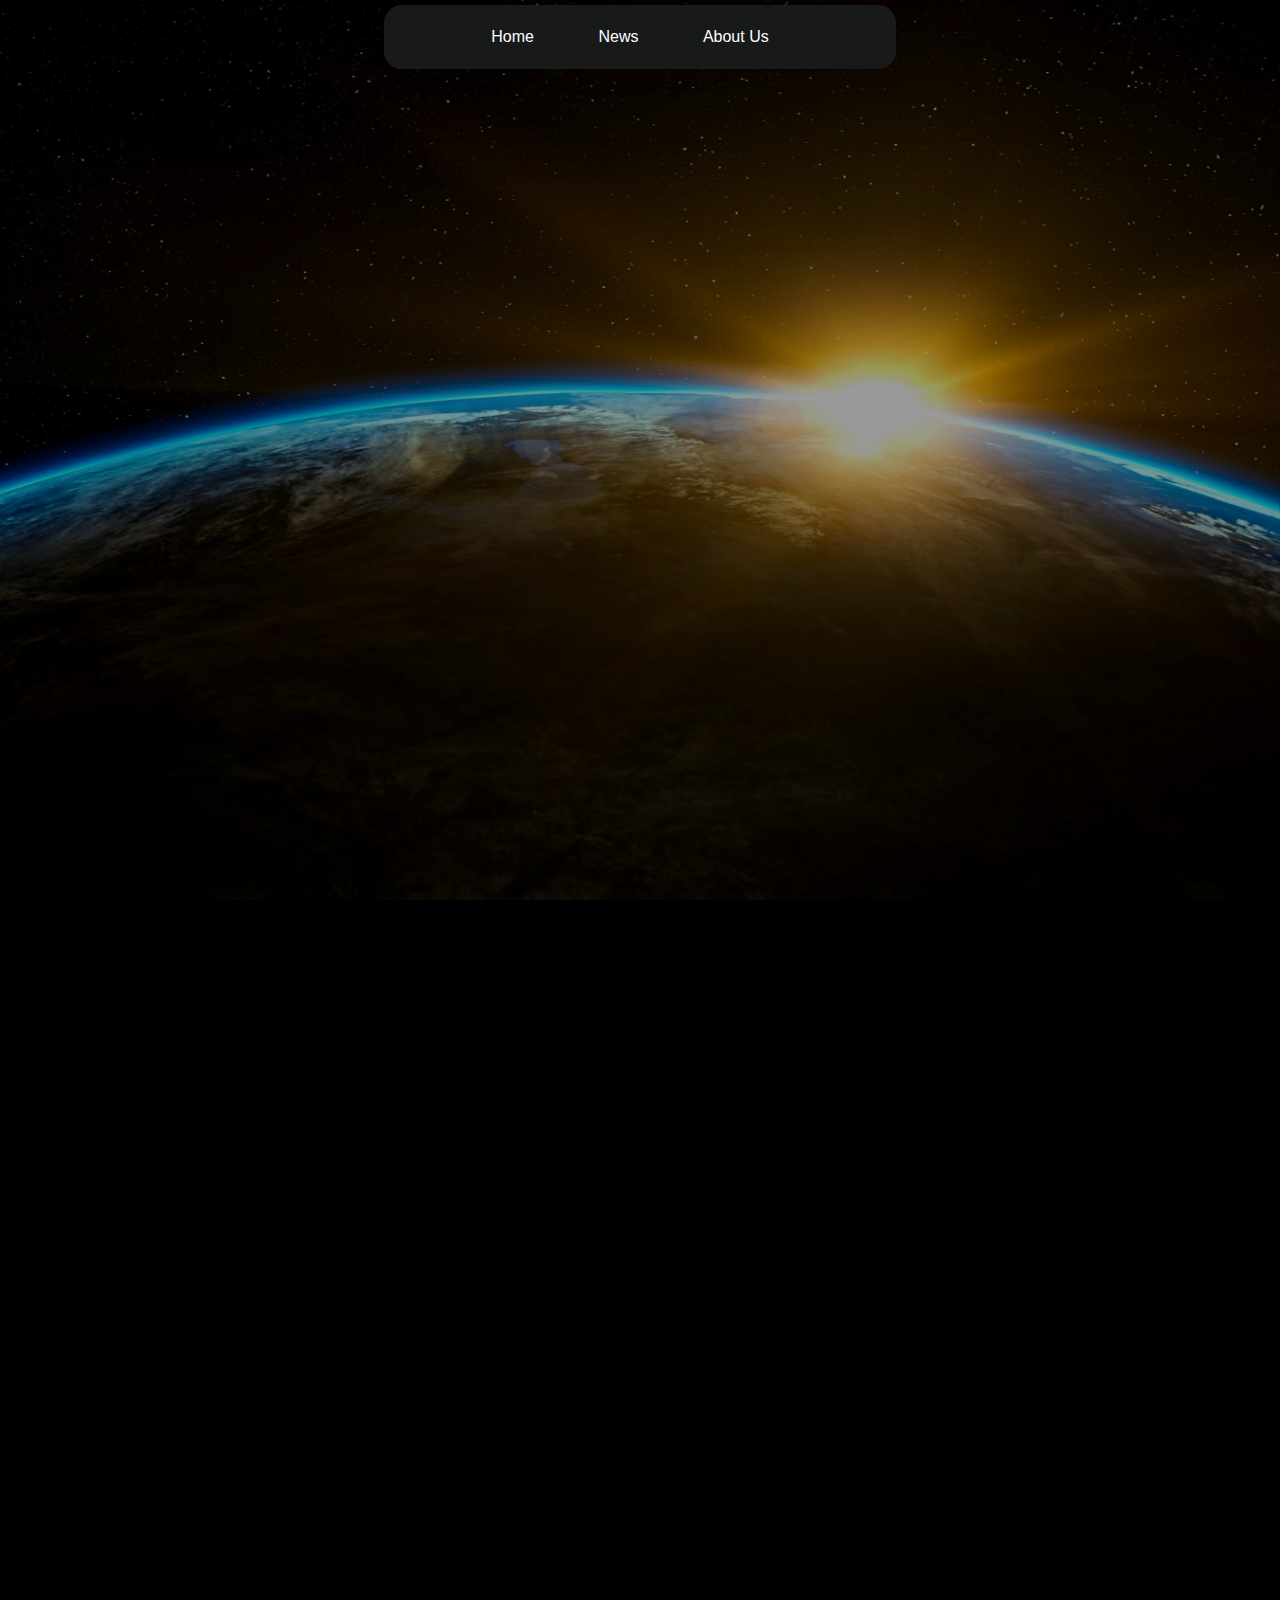
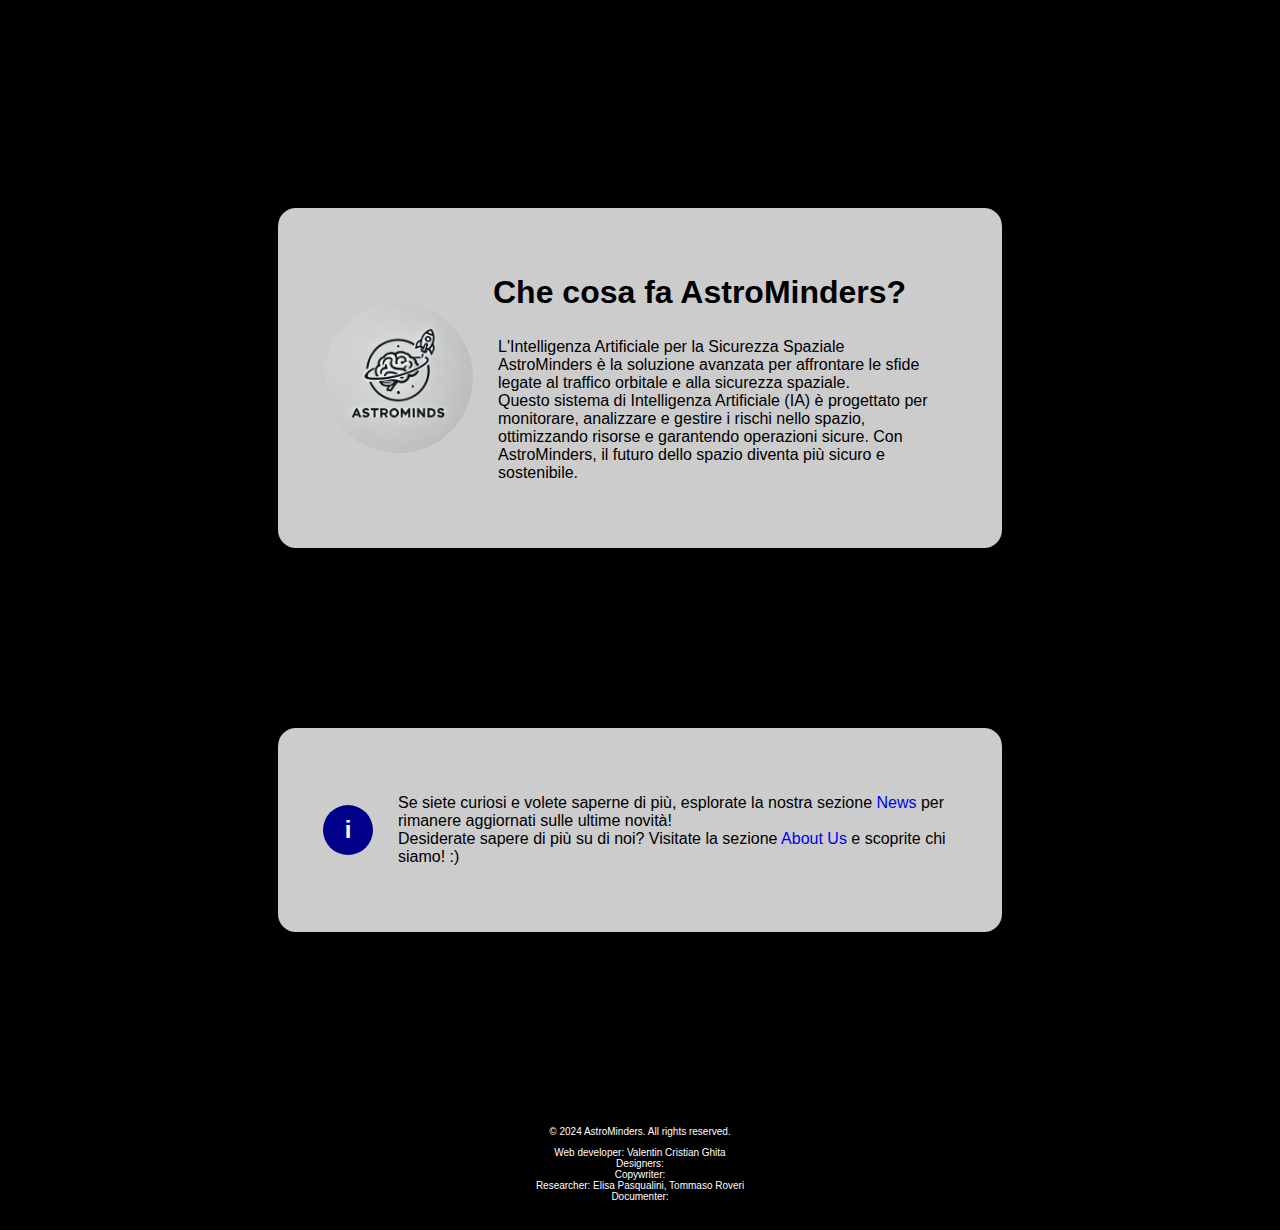
==== code/index.html @ e249a360 "Initial commit" ====
<!DOCTYPE html>
<html lang="IT">
<head>
    <meta charset="UTF-8">
    <meta name="viewport" content="width=device-width, initial-scale=1.0">
    <title>AstroMinders</title>

    <link rel="stylesheet" href="style.css">
</head>
<body>
    <!-- Navigation Bar -->
    <nav id="navbar">
        <ul>
            <li><a href="index.html">Home</a></li>
            <li><a href="news.html">News</a></li>
            <li><a href="about.html">About Us</a></li>
        </ul>
    </nav>
    <!-- Content -->
    <div id="container-img">
        <img src="/img/main-img.png" alt="terra" class="background-image">
        <div class="overlay"></div>
        <div class="logo">
            <h1>AstroMinders</h1>
        </div>
    </div>
    <div id="content">
        <section>
            <img src="/img/logo2.jpg" alt="AstroMinders Image" class="logoAstro">
            <div class="content-text">
                <h1>Che cosa fa AstroMinders?</h1>
                <p class="par">
                    L'Intelligenza Artificiale per la Sicurezza Spaziale<br>
                    AstroMinders è la soluzione avanzata per affrontare le sfide legate al traffico orbitale e alla sicurezza spaziale. <br>
                    Questo sistema di Intelligenza Artificiale (IA) è progettato per monitorare, analizzare e gestire i rischi nello spazio, 
                    ottimizzando risorse e garantendo operazioni sicure. Con AstroMinders, il futuro dello spazio diventa più sicuro e 
                    sostenibile.
                </p>
            </div>
        </section>
        <section>
            <div class="info-icon">
                <span>i</span>
            </div>
            <div class="content-text">
                <p class="par">
                    Se siete curiosi e volete saperne di più, esplorate la nostra sezione <a href='news.html'>News</a> per rimanere aggiornati sulle ultime novità!<br>
                    Desiderate sapere di più su di noi? Visitate la sezione <a href='about.html'>About Us</a> e scoprite chi siamo! :)
                </p>
            </div>
        </section>
    </div>
    <!-- Footer -->
    <div id="footer">
        <p>
            © 2024 AstroMinders. All rights reserved.
        </p>
        <p>
            Web developer: Valentin Cristian Ghita <br>
            Designers: <br>
            Copywriter: <br>
            Researcher: Elisa Pasqualini, Tommaso Roveri <br>
            Documenter:
        </p>
    </div>

    <!-- Javascript -->
    <script src="script.js"></script>
</body>
</html>
---- code/style.css ----
/* ----------------------------------- Default --------------------------------- */
    *{
        font-family: Arial, sans-serif;
    }
    body {
        background: #000000;
        padding-top: 100vh; /* altezza del menu */
    }
    html {
        scroll-behavior: smooth;
    }
    a {
        text-decoration: none;
    }

/* ------------------------------ Navigation bar -------------------------------- */
    #navbar {
        margin-top: 0.5vh;
        background-color: #181919;
        overflow: hidden;
        position: fixed;
        top: 0;
        width: 40%;
        z-index: 1000;
        border-radius: 2vh; /* Rende il menu stondato */
        padding: 1vh;
        box-sizing: border-box; /* Include il padding nel calcolo della larghezza */
        left: 30%;
    }

    /* Stili per gli elementi della lista (menu items) */
    #navbar ul {
        list-style-type: none;
        margin: 0;
        padding: 0;
        text-align: center;
    }

    #navbar li {
        display: inline;
        margin-right: 20px;
    }

    #navbar a {
        color: white;
        padding: 14px 20px;
        display: inline-block;
        border-radius: 30px;  /* Angoli arrotondati per un effetto più morbido */
        transition: all 0.3s ease;  /* Transizione fluida per tutti gli effetti */
    }

    /* Effetto al passaggio del mouse */
    #navbar a:hover {
        background-color: #ddd;
        color: black;
        border-radius: 30px;  /* Mantieni gli angoli arrotondati durante l'hover */
        box-shadow: 0 4px 12px rgba(0, 0, 0, 0.2);  /* Aggiungi un'ombra per un effetto "sdontato" */
        transform: scale(1.05);  /* Ingigantisce leggermente il link per un effetto di "zoom" */
    }

/* --------------------------------------- Conteiner ------------------------------------------------ */
    .conteiner-img {
        position: relative;  /* Necessario per posizionare l'overlay sopra l'immagine */
        width: 100%;
        height: 100%;  /* Imposta un'altezza fissa o adattabile a seconda dell'immagine */
        overflow: hidden;
    }

    .background-image {
        position: absolute;
        top: 0;
        left: 0;
        width: 100%;
        height: 100%;
        object-fit: cover;  /* Assicura che l'immagine copra completamente il contenitore */
        will-change: transform;  /* Ottimizza il rendering del movimento */
    }    

    .overlay {
        position: absolute;
        top: 0;
        left: 0;
        width: 100%;
        height: 100%;
        background-color: rgba(0, 0, 0, 0.4);  /* Colore nero semi-trasparente (modifica l'alpha per scurire più o meno) */
        object-fit: cover;  /* Assicura che l'immagine copra completamente il contenitore */
        will-change: transform;  /* Ottimizza il rendering del movimento */
    }

    /* Logo - Testo con animazione */
    .logo {
        position: absolute;
        top: 50%;
        left: 50%;
        transform: translate(-50%, -50%);
        color: white;
        text-align: center;
        opacity: 0; /* Comincia invisibile */
        transform: translate(-50%, -50%) scale(0.8); /* Comincia con un ingrandimento ridotto */
        transition: opacity 3s ease, transform 3s ease; /* Animazioni fluide */
        animation: fadeInScale 2s ease-out forwards;  /* Animazione al caricamento */
    }

    /* Aggiungi effetto di comparsa e ingrandimento */
    #conteiner-img:hover .logo {
        opacity: 1;  /* Rende il testo visibile */
        transform: translate(-50%, -50%) scale(1.2); /* Ingrandisce il testo */
    }

    /* Stili per i testi */
    .logo h1, .logo p {
        margin: 10px 0;
        font-size: 10vh;
    }

    /* Animazione per il logo */
    @keyframes fadeInScale {
        0% {
            opacity: 0;
            transform: translate(-50%, -50%) scale(0.8);
        }
        100% {
            opacity: 1;
            transform: translate(-50%, -50%) scale(1.2);
        }
    }

    /* Animazione per ingrandire h1 */
    @keyframes h1Grow {
        0% {
            font-size: 1.5em;  /* Inizia con una dimensione più piccola */
        }
        100% {
            font-size: 3.5em;  /* Ingrandisce il testo */
        }
    }

/* ------------------------------ Content ------------------------------ */
    #content {
        margin-top: 100vh;  /* Lascia spazio per il menu */
        width: 100%;
        height: auto;  /* Usa 'auto' per adattarsi al contenuto */
        min-height: calc(100vh - 100px);  /* Assicurati che ci sia abbastanza spazio per il footer */
        padding-bottom: 60px; /* Aggiungi un po' di spazio per evitare che il contenuto venga sovrapposto */
    }

    .par{
        padding:5px;
    }
    
    .logoAstro {
        border-radius: 50%; /* Arrotonda l'immagine */
        width: 150px; /* Imposta una larghezza fissa per l'immagine */
        height: 150px; /* Imposta un'altezza fissa per l'immagine */
        margin-right: 20px; /* Distanza tra l'immagine e il testo */
    }

    /* Stile per l'icona dell'informazione */
    .info-icon {
        width: 50px; /* Larghezza del cerchio */
        height: 50px; /* Altezza del cerchio */
        background-color: #00008B; /* Colore blu di sfondo */
        border-radius: 50%; /* Crea il cerchio */
        display: flex; /* Usa flexbox per allineare il contenuto */
        justify-content: center; /* Allinea orizzontalmente il testo al centro */
        align-items: center; /* Allinea verticalmente il testo al centro */
        color: white; /* Colore del testo (bianco) */
        font-size: 24px; /* Dimensione del testo */
        font-weight: bold; /* Testo in grassetto */
        margin-right: 20px; /* Distanza tra l'immagine e il testo */
    }

    section {
        margin-top: 20vh;
        margin-bottom: 10.5vh;
        margin-left: 30vh;
        margin-right: 30vh;
        background-color: rgba(255, 255, 255, 0.8);
        border-radius: 2vh;
        padding: 5vh;
        display: flex; /* Per disporre gli elementi orizzontalmente */
        align-items: center; /* Allinea verticalmente gli elementi al centro */
    }

    section .content-text {
        flex: 1; /* Il testo occupa lo spazio rimanente */
    }

/* ---------------------------- Footer ---------------------------------- */

    #footer {
        position: relative;
        padding: 1em;
        background-color: #000000;
        color: white;
        font-size: 10px;
        text-align: center;
        margin-top: 20px;
    }
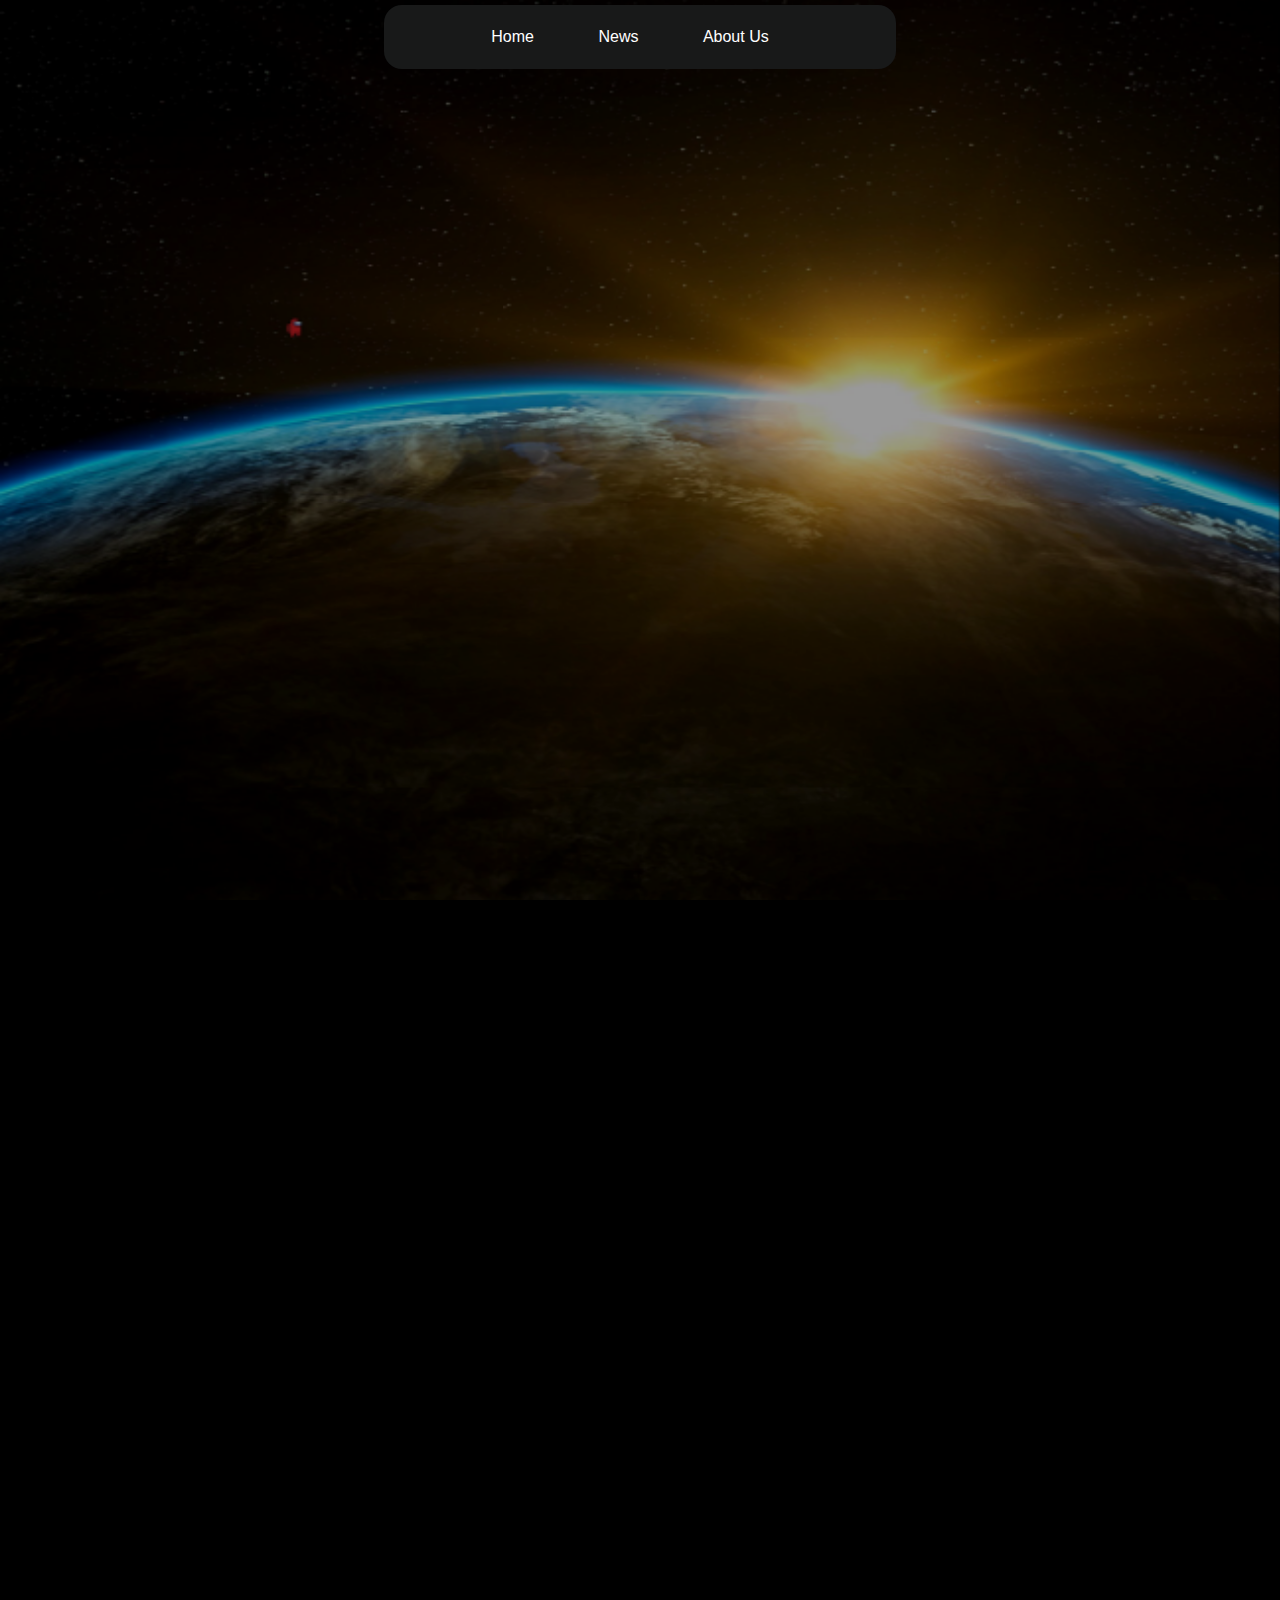
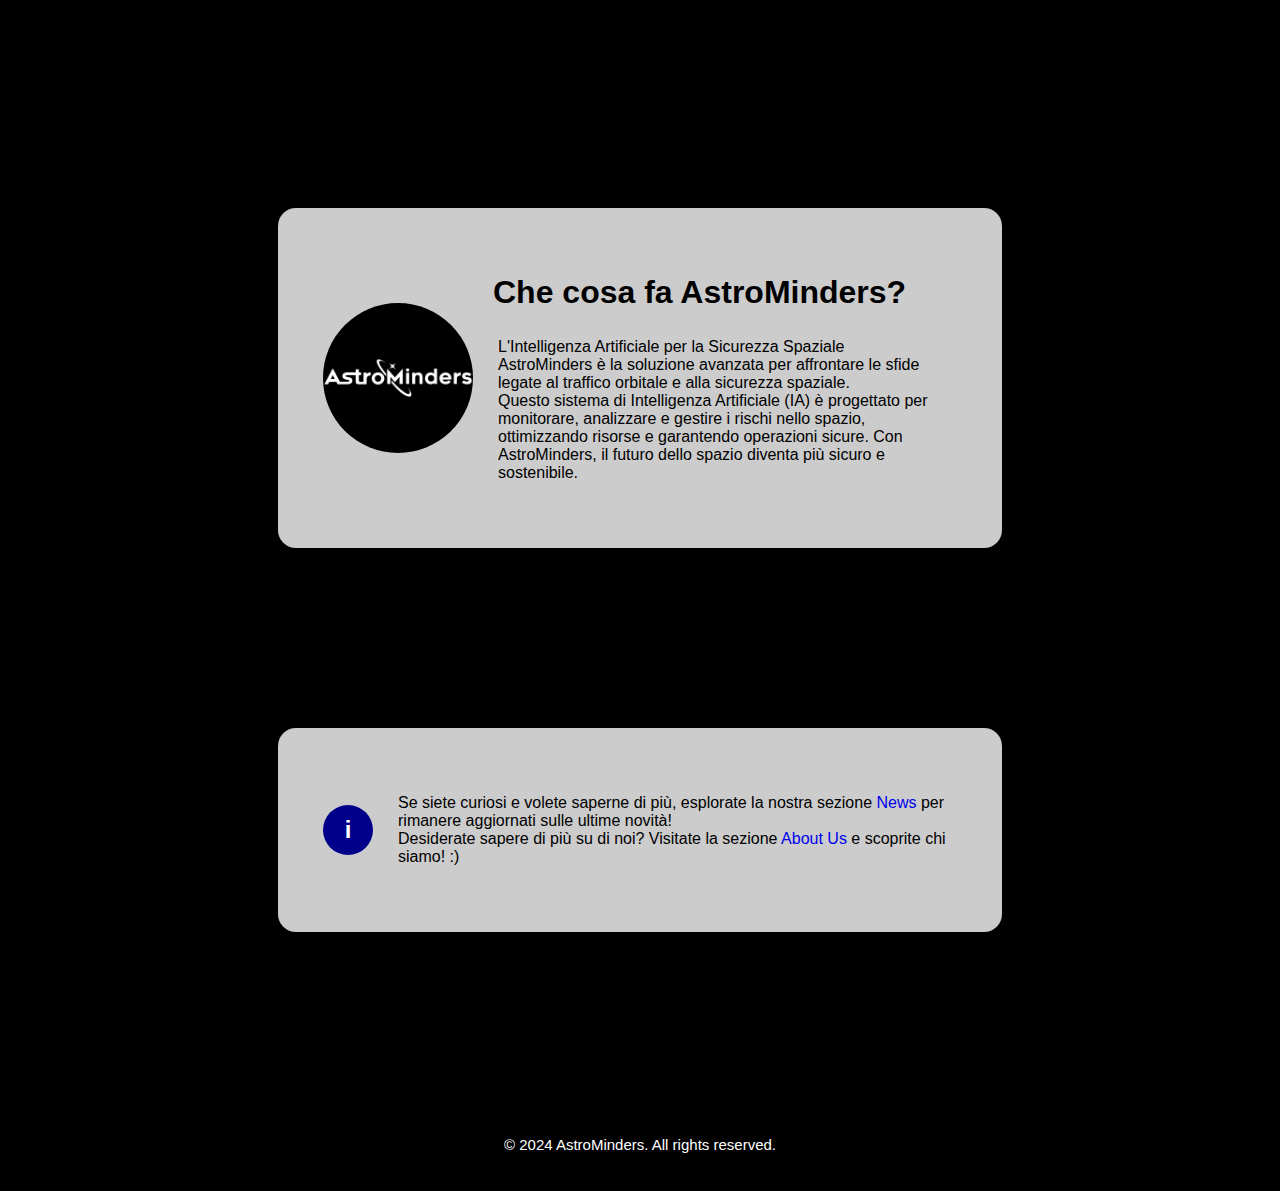
==== commit a595e696: "aggiustamenti finali" ====
--- a/code/index.html
+++ b/code/index.html
@@ -18,7 +18,7 @@
     </nav>
     <!-- Content -->
     <div id="container-img">
-        <img src="/img/main-img.png" alt="terra" class="background-image">
+        <img src="/img/mainimg.png" alt="terra" class="background-image">
         <div class="overlay"></div>
         <div class="logo">
             <h1>AstroMinders</h1>
@@ -26,7 +26,7 @@
     </div>
     <div id="content">
         <section>
-            <img src="/img/logo2.jpg" alt="AstroMinders Image" class="logoAstro">
+            <img src="/img/logoAstroM.jpg" alt="AstroMinders Image" class="logoAstro">
             <div class="content-text">
                 <h1>Che cosa fa AstroMinders?</h1>
                 <p class="par">
@@ -55,13 +55,6 @@
         <p>
             © 2024 AstroMinders. All rights reserved.
         </p>
-        <p>
-            Web developer: Valentin Cristian Ghita <br>
-            Designers: <br>
-            Copywriter: <br>
-            Researcher: Elisa Pasqualini, Tommaso Roveri <br>
-            Documenter:
-        </p>
     </div>
 
     <!-- Javascript -->
--- a/code/style.css
+++ b/code/style.css
@@ -1,6 +1,6 @@
 /* ----------------------------------- Default --------------------------------- */
     *{
-        font-family: Arial, sans-serif;
+        font-family: 'Lucida Sans', 'Lucida Sans Regular', 'Lucida Grande', 'Lucida Sans Unicode', Geneva, Verdana, sans-serif;
     }
     body {
         background: #000000;
@@ -193,7 +193,7 @@
         padding: 1em;
         background-color: #000000;
         color: white;
-        font-size: 10px;
+        font-size: 15px;
         text-align: center;
         margin-top: 20px;
     }
